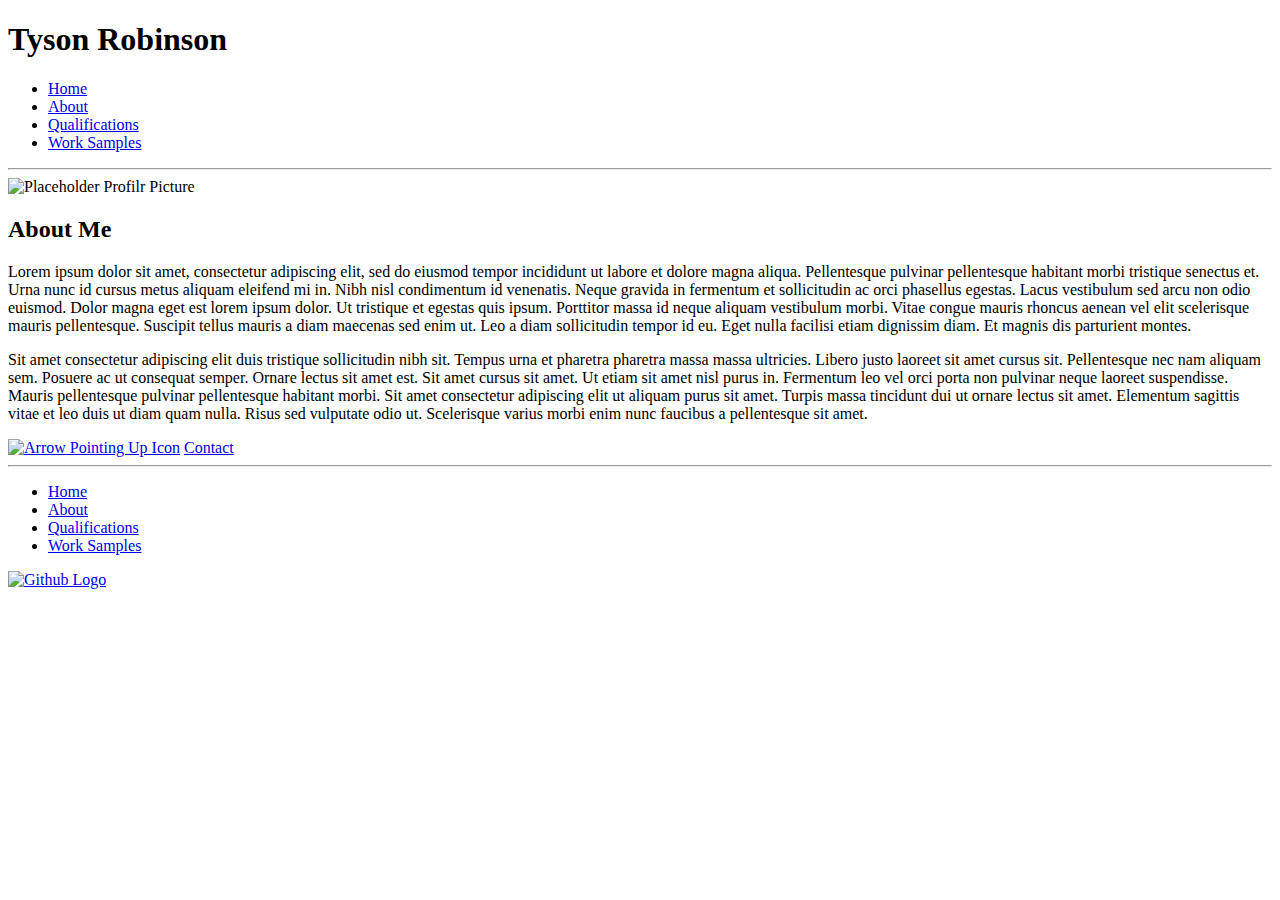
==== public/about.html @ 80fcd64f "add files" ====
<!DOCTYPE html>
<html lang="en">

<head>
  <meta charset="UTF-8">
  <meta http-equiv="X-UA-Compatible" content="IE=edge">
  <meta name="viewport" content="width=device-width, initial-scale=1.0">
  <title>Tyson Robinson | About</title>
  <link rel="stylesheet" href="/stylesheets/global-style.css">
  <link rel="stylesheet" href="/stylesheets/about-style.css">

  <link rel="preconnect" href="https://fonts.googleapis.com">
  <link rel="preconnect" href="https://fonts.gstatic.com" crossorigin>
  <link href="https://fonts.googleapis.com/css2?family=Parisienne&display=swap" rel="stylesheet">
</head>

<body>
  <header>
    <div class="top">
      <h1>Tyson Robinson</h1>
      <nav>
        <ul>
          <li><a href="index.html">Home</a></li>
          <li><a href="about.html">About</a></li>
          <li><a href="qualifications.html">Qualifications</a></li>
          <li><a href="work-samples.html">Work Samples</a></li>
        </ul>
      </nav>
    </div>
    <hr>
  </header>

  <main>

    <section class="profile">
      <img src="/pictures/Profile-picture.png" alt="Placeholder Profilr Picture">
    </section>

    <section class="about">
      <h2 class="about-h2">About Me</h2>


      <p>Lorem ipsum dolor sit amet, consectetur adipiscing elit, sed do eiusmod tempor incididunt ut labore et dolore
        magna
        aliqua. Pellentesque pulvinar pellentesque habitant morbi tristique senectus et. Urna nunc id cursus metus
        aliquam
        eleifend mi in. Nibh nisl condimentum id venenatis. Neque gravida in fermentum et sollicitudin ac orci phasellus
        egestas. Lacus vestibulum sed arcu non odio euismod. Dolor magna eget est lorem ipsum dolor. Ut tristique et
        egestas
        quis ipsum. Porttitor massa id neque aliquam vestibulum morbi. Vitae congue mauris rhoncus aenean vel elit
        scelerisque
        mauris pellentesque. Suscipit tellus mauris a diam maecenas sed enim ut. Leo a diam sollicitudin tempor id eu.
        Eget
        nulla facilisi etiam dignissim diam. Et magnis dis parturient montes.</p>

      <p>Sit amet consectetur adipiscing elit duis tristique sollicitudin nibh sit. Tempus urna et pharetra pharetra
        massa massa
        ultricies. Libero justo laoreet sit amet cursus sit. Pellentesque nec nam aliquam sem. Posuere ac ut consequat
        semper.
        Ornare lectus sit amet est. Sit amet cursus sit amet. Ut etiam sit amet nisl purus in. Fermentum leo vel orci
        porta non
        pulvinar neque laoreet suspendisse. Mauris pellentesque pulvinar pellentesque habitant morbi. Sit amet
        consectetur
        adipiscing elit ut aliquam purus sit amet. Turpis massa tincidunt dui ut ornare lectus sit amet. Elementum
        sagittis
        vitae et leo duis ut diam quam nulla. Risus sed vulputate odio ut. Scelerisque varius morbi enim nunc faucibus a
        pellentesque sit amet.</p>
    </section>

    <a href="#top" class="back-to-top"><img src="/pictures/arrow-up-solid.svg" alt="Arrow Pointing Up Icon"></a>
    <a href="contact.html" class="contact">Contact</a>
  </main>

  <footer>
    <hr>
    <nav>
      <ul>
        <li><a href="index.html">Home</a></li>
        <li><a href="about.html">About</a></li>
        <li><a href="qualifications.html">Qualifications</a></li>
        <li><a href="work-samples.html">Work Samples</a></li>
      </ul>
    </nav>
    <a href="https://github.com/TyR404" target="_blank"><img src="/pictures/github.svg" alt="Github Logo"></a>
  </footer>
</body>

</html>
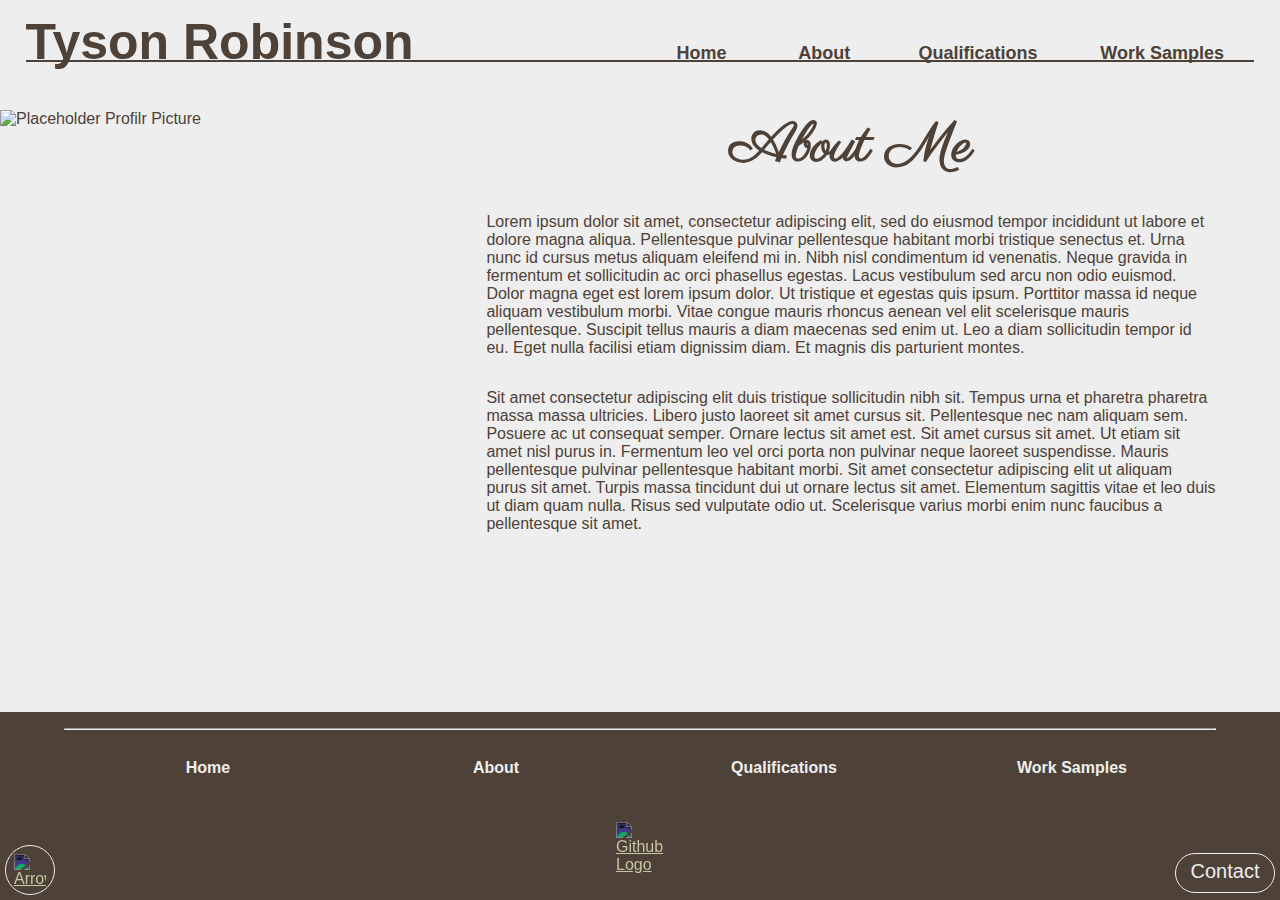
==== commit f9e3f22d: "update css links" ====
--- a/public/about.html
+++ b/public/about.html
@@ -6,8 +6,8 @@
   <meta http-equiv="X-UA-Compatible" content="IE=edge">
   <meta name="viewport" content="width=device-width, initial-scale=1.0">
   <title>Tyson Robinson | About</title>
-  <link rel="stylesheet" href="/stylesheets/global-style.css">
-  <link rel="stylesheet" href="/stylesheets/about-style.css">
+  <link rel="stylesheet" href="/src/global-style.css">
+  <link rel="stylesheet" href="/src/about-style.css">
 
   <link rel="preconnect" href="https://fonts.googleapis.com">
   <link rel="preconnect" href="https://fonts.gstatic.com" crossorigin>
--- a/src/global-style.css
+++ b/src/global-style.css
@@ -0,0 +1,338 @@
+* {
+  margin: 0;
+  padding: 0;
+  box-sizing: border-box;
+  color: #4d4138;
+  font-family: "Segoe UI", Tahoma, Geneva, Verdana, sans-serif;
+}
+
+body {
+  background-color: #eeeeee;
+}
+
+h1 {
+  font-size: 45px;
+  display: block;
+  text-align: center;
+  text-decoration: underline;
+  padding: 5% 5% 0;
+}
+
+header nav {
+  display: inline;
+}
+
+header ul {
+  display: flex;
+  justify-content: space-between;
+  flex-wrap: wrap;
+  list-style: none;
+}
+
+header ul li {
+  width: 48%;
+  display: inline;
+  text-align: center;
+  margin: 0 1%;
+  margin-top: 5%;
+}
+
+header ul li a {
+  border-bottom: #4d4138 1px solid;
+  text-decoration: none;
+  display: block;
+  padding: 5%;
+  font-weight: bold;
+}
+
+hr {
+  display: none;
+}
+
+h2 {
+  font-family: "Parisienne", cursive;
+  text-align: center;
+  font-size: 40px;
+}
+
+h3 {
+  font-size: 30px;
+  font-weight: 500;
+  margin-bottom: 0.25em;
+  width: 70%;
+  margin: auto;
+}
+
+.back-to-top {
+  background-color: #4d4138;
+  border: #eeeeee solid 1px;
+  position: fixed;
+  left: 5px;
+  bottom: 5px;
+  display: flex;
+  justify-content: center;
+  align-items: center;
+  width: 50px;
+  height: 50px;
+  text-align: center;
+  border-radius: 50px;
+}
+
+.back-to-top img {
+  filter: invert(98%) sepia(8%) saturate(372%) hue-rotate(224deg)
+    brightness(109%) contrast(87%);
+  width: 2em;
+  height: 2em;
+}
+
+.contact {
+  background-color: #4d4138;
+  border: #eeeeee solid 1px;
+  color: #eeeeee;
+  position: fixed;
+  right: 5px;
+  bottom: 7.5px;
+  display: flex;
+  justify-content: center;
+  align-items: center;
+  width: 100px;
+  height: 40px;
+  text-align: center;
+  border-radius: 50px;
+  text-decoration: none;
+  padding-bottom: 0.1em;
+  font-size: 20px;
+}
+
+footer {
+  background-color: #4d4138;
+  padding: 10% 0 5%;
+}
+
+footer hr {
+  display: unset;
+  display: block;
+  color: #eeeeee;
+  width: 90%;
+  margin: auto;
+}
+
+footer nav {
+  display: inline;
+}
+
+footer ul {
+  display: flex;
+  justify-content: space-between;
+  flex-wrap: wrap;
+  list-style: none;
+  margin-bottom: 10%;
+}
+
+footer ul li {
+  width: 48%;
+  display: inline;
+  text-align: center;
+  margin: 0 1%;
+  margin-top: 5%;
+}
+
+footer ul li a {
+  text-decoration: none;
+  display: block;
+  padding: 5%;
+  font-weight: bold;
+  color: #eeeeee;
+}
+
+footer img {
+  filter: invert(98%) sepia(8%) saturate(372%) hue-rotate(224deg)
+    brightness(109%) contrast(87%);
+
+  width: 20%;
+  display: block;
+  margin: auto;
+}
+
+@media only screen and (min-width: 768px) {
+  h1 {
+    font-size: 60px;
+  }
+
+  header ul li a {
+    font-size: 20px;
+  }
+
+  h2 {
+    font-size: 55px;
+  }
+
+  h3 {
+    font-size: 45px;
+    margin-bottom: 0.5em;
+  }
+}
+
+@media only screen and (min-width: 1024px) {
+  header {
+    padding: 1% 2%;
+    margin-bottom: 10em;
+    position: relative;
+  }
+
+  .top {
+    display: flex;
+    justify-content: space-between;
+  }
+
+  h1 {
+    display: inline;
+    padding: 0%;
+    font-size: 50px;
+    text-decoration: none;
+  }
+
+  nav {
+    width: 50%;
+    position: relative;
+  }
+
+  header ul {
+    width: 100%;
+    display: flex;
+    justify-content: space-around;
+    position: absolute;
+    top: 70%;
+    left: 50%;
+    transform: translate(-50%, -50%);
+  }
+
+  header ul li {
+    width: unset;
+    width: 25%;
+    margin: unset;
+  }
+
+  header ul li:nth-child(1) {
+    width: unset;
+    width: 15%;
+    margin: unset;
+  }
+
+  header ul li:nth-child(2) {
+    width: unset;
+    width: 15%;
+    margin: unset;
+  }
+
+  header ul li a {
+    font-size: 18px;
+    border: unset;
+    padding: 0%;
+  }
+
+  header hr {
+    display: unset;
+    display: block;
+    width: 100%;
+    border: #4d4138 1px solid;
+    margin-top: -0.7em;
+  }
+  .contact {
+    z-index: 10;
+  }
+  .back-to-top {
+    z-index: 10;
+  }
+
+  footer {
+    padding: 1em 5% 2%;
+  }
+
+  footer hr {
+    width: 100%;
+  }
+
+  footer nav {
+    display: block;
+    width: 100%;
+    justify-content: center;
+  }
+
+  footer ul {
+    flex-wrap: unset;
+    margin-bottom: 2em;
+    align-items: center;
+  }
+
+  footer ul li {
+    margin-top: 1em;
+  }
+
+  footer img {
+    width: 3em;
+  }
+}
+
+@media only screen and (min-width: 1440px) {
+  header ul {
+    top: 60%;
+  }
+  header ul li a {
+    font-size: 25px;
+  }
+}
+
+@media only screen and (min-width: 1868px) {
+  header {
+    padding: 1% 4%;
+    margin-bottom: 15em;
+  }
+
+  nav {
+    width: 40%;
+  }
+
+  h2 {
+    font-size: 65px;
+  }
+}
+
+::-webkit-scrollbar {
+  width: 12px;
+}
+
+::-webkit-scrollbar-track {
+  background-color: #eeeeee;
+}
+
+::-webkit-scrollbar-thumb {
+  background: #c3c3c3;
+  border-radius: 10px;
+}
+
+::-webkit-scrollbar-thumb:hover {
+  background: #847a6f;
+}
+
+header a:hover {
+  animation: header-a-hover ease-in-out;
+  animation-fill-mode: forwards;
+}
+header a:focus {
+  text-decoration: underline;
+}
+
+@keyframes header-a-hover {
+  0% {
+  }
+  100% {
+    border-left: #4d4138 solid 1px;
+    border-right: #4d4138 solid 1px;
+  }
+}
+
+footer a:hover,
+footer a:focus {
+  text-decoration: underline;
+}
--- a/src/about-style.css
+++ b/src/about-style.css
@@ -0,0 +1,50 @@
+header {
+  margin-bottom: 2.25em;
+}
+
+main {
+  padding: 0% 5% 0% 5%;
+}
+
+.profile {
+  margin-bottom: 2em;
+}
+
+.profile img {
+  width: 100%;
+}
+
+.about-h2 {
+  margin-bottom: 0.5em;
+}
+
+p {
+  margin-bottom: 2em;
+}
+
+@media only screen and (min-width: 1024px) {
+  main {
+    display: grid;
+    grid-template-columns: 40% 60%;
+    grid-template-rows: auto auto;
+    padding: 0% 5% 0% 0%;
+  }
+
+  .about {
+    grid-row: 1;
+    grid-column-start: 2;
+    grid-column-end: 3;
+  }
+
+  .profile {
+    grid-row: 1;
+    grid-column-start: 1;
+    grid-column-end: 2;
+  }
+
+  footer {
+    position: fixed;
+    bottom: 0px;
+    width: 100%;
+  }
+}
